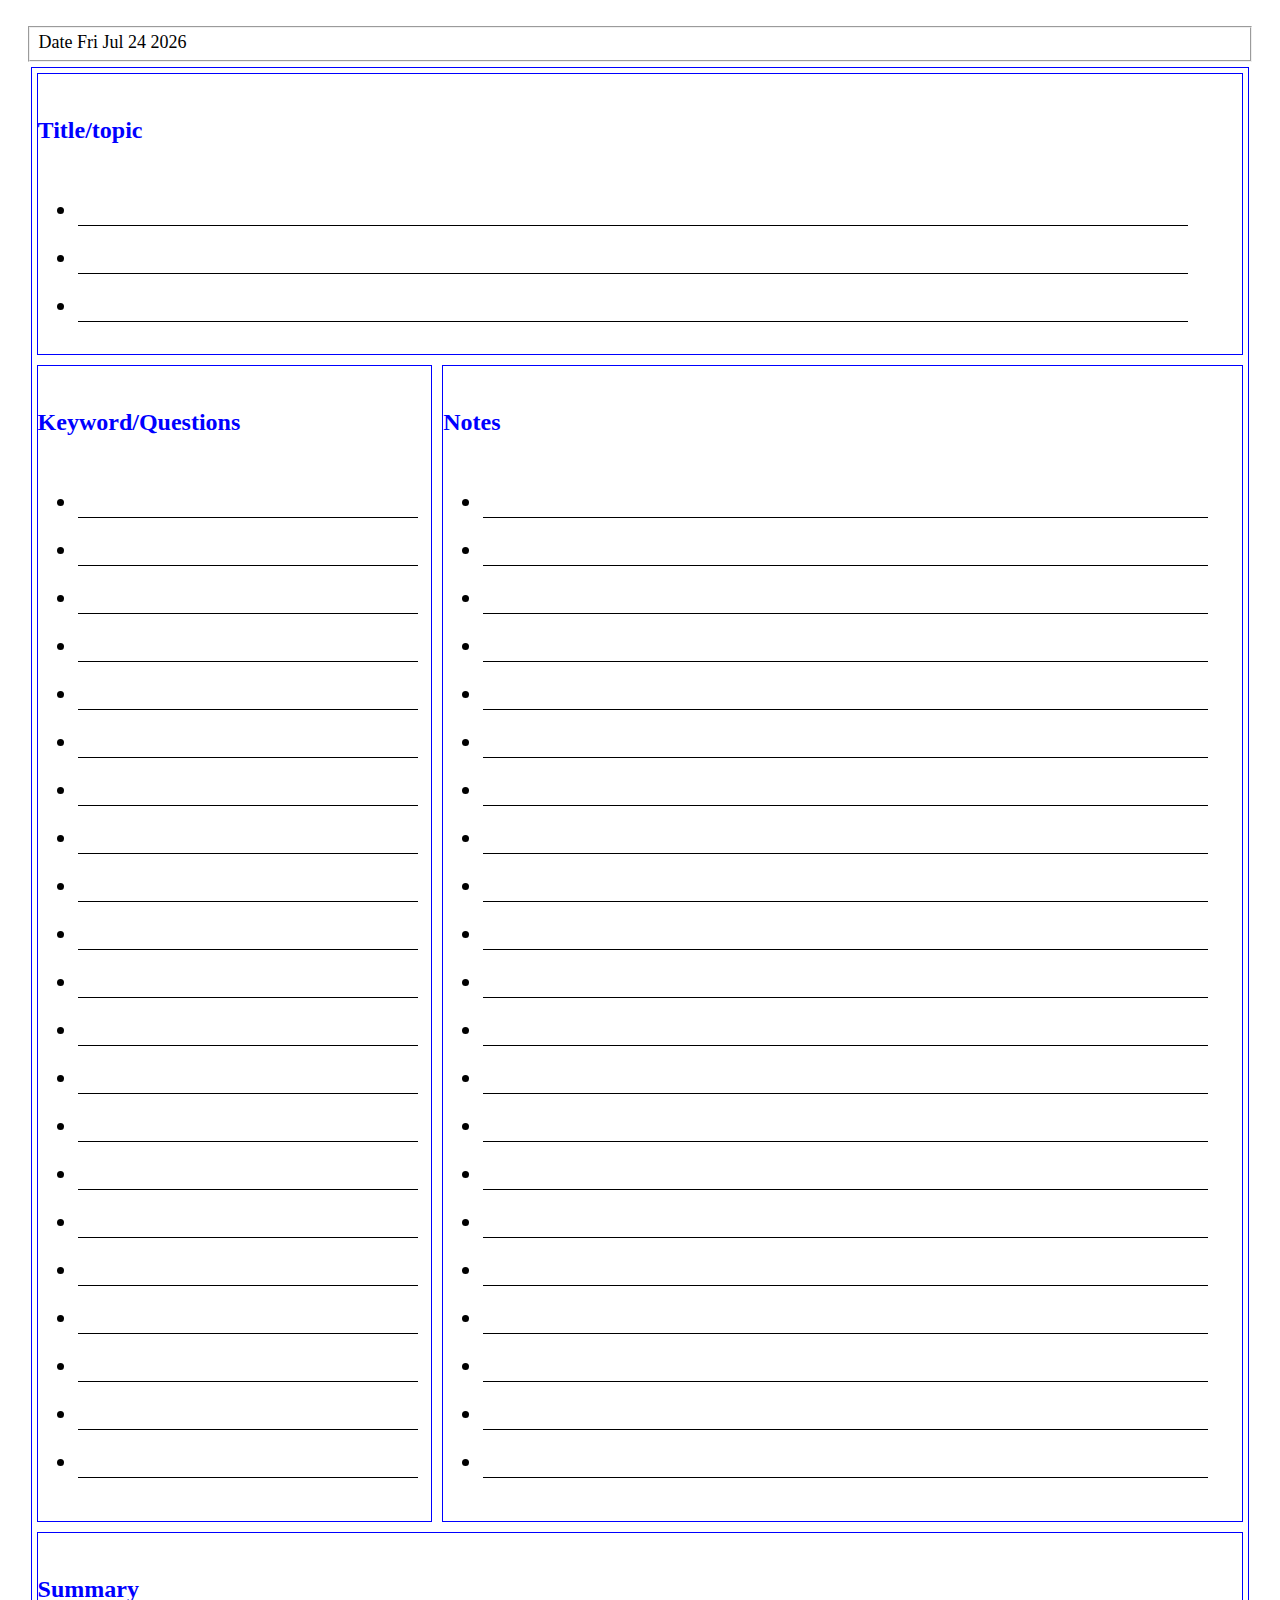
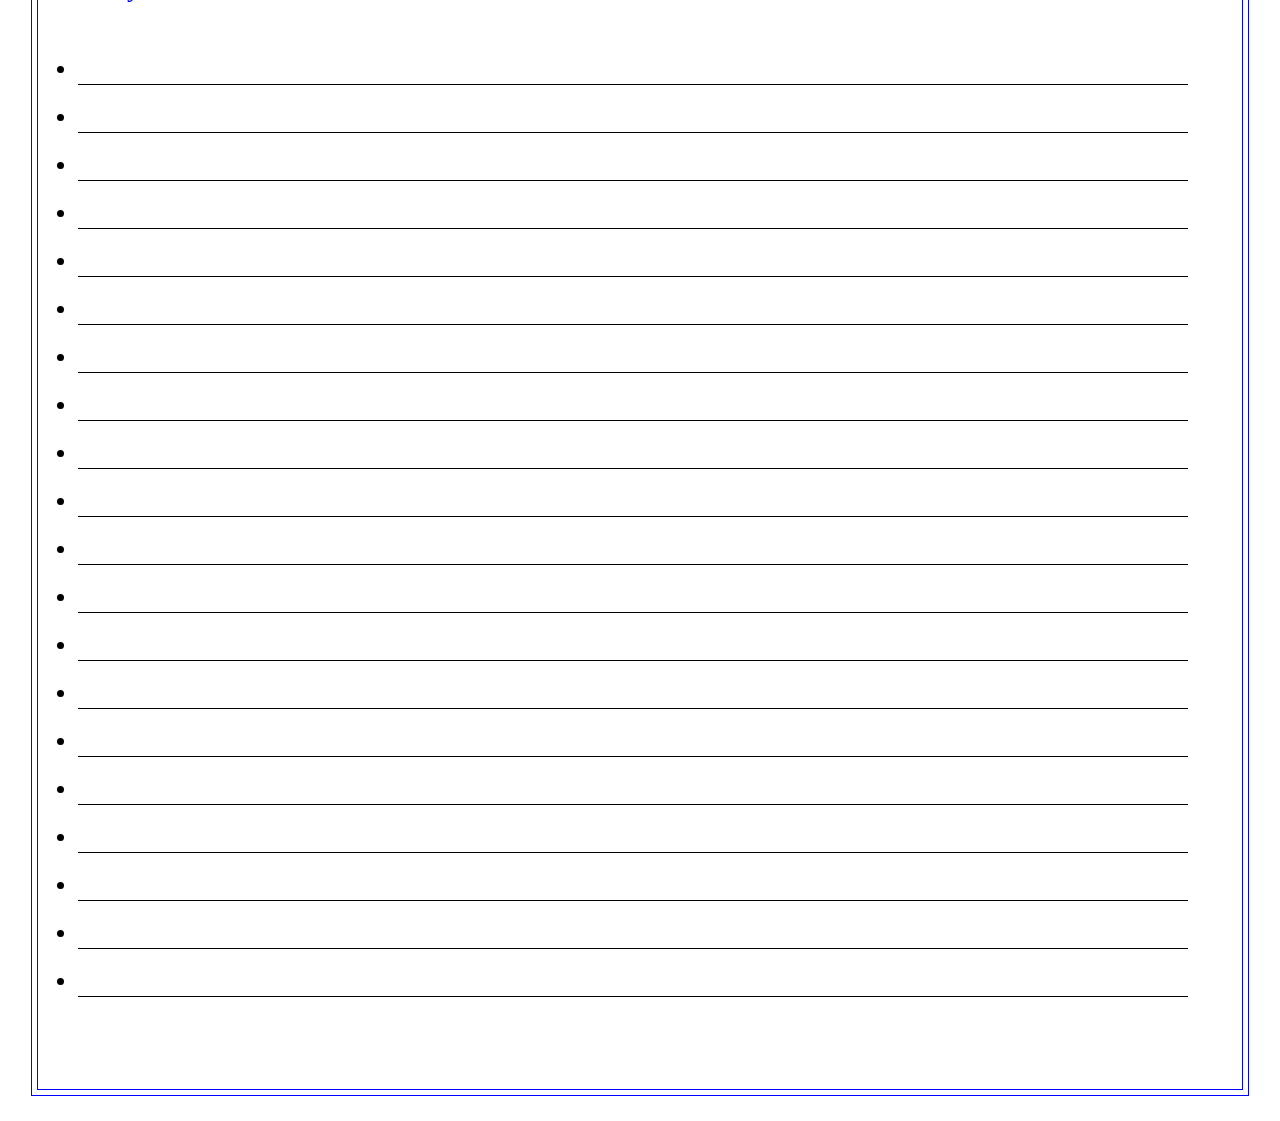
==== Student Paper - udemy/index.html @ 7f2a0c02 "adding student paper -udemy folder" ====
<!DOCTYPE html>
<html lang="en">

<head>
	<meta charset="UTF-8">
	<meta name="viewport" content="width=, initial-scale=">
	<title>Study Paper - dialy</title>
	<link rel="stylesheet" href="style.css" />
</head>

<body>
  <fieldset>
<p><label>Date <input type="datetime" name="date_today" id="today"></label>
</fieldset>


<div class="container">
  
<div class="title">
  <header><h4>Title/topic</h4></header>
<ul>
<li><input type="text"></li>
<li><input type="text"></li>
<li><input type="text"></li>
</ul>
</div>

<div class="keywords">
  <header><h4>Keyword/Questions</h4></header>

<ul>
<li><input type="text"></li>
<li><input type="text"></li>
<li><input type="text"></li>
<li><input type="text"></li>
<li><input type="text"></li>
<li><input type="text"></li>
<li><input type="text"></li>
<li><input type="text"></li>
<li><input type="text"></li>
<li><input type="text"></li>
<li><input type="text"></li>
<li><input type="text"></li>
<li><input type="text"></li>
<li><input type="text"></li>
<li><input type="text"></li>
<li><input type="text"></li>
<li><input type="text"></li>
<li><input type="text"></li>
<li><input type="text"></li>
<li><input type="text"></li>
<li><input type="text"></li>

</ul>
</div>

<div class="notes">
  <header><h4>Notes</h4></header>

<ul>
<li><input type="text"></li>
<li><input type="text"></li>
<li><input type="text"></li>
<li><input type="text"></li>
<li><input type="text"></li>
<li><input type="text"></li>
<li><input type="text"></li>
<li><input type="text"></li>
<li><input type="text"></li>
<li><input type="text"></li>
<li><input type="text"></li>
<li><input type="text"></li>
<li><input type="text"></li>
<li><input type="text"></li>
<li><input type="text"></li>
<li><input type="text"></li>
<li><input type="text"></li>
<li><input type="text"></li>
<li><input type="text"></li>
<li><input type="text"></li>

<li><input type="text"></li>

</ul>
</div>

<div class="summary">
  <header><h4>Summary</h4></header>

<ul>
<li><input type="text"></li>
<li><input type="text"></li>
<li><input type="text"></li>
<li><input type="text"></li>
<li><input type="text"></li>
<li><input type="text"></li>
<li><input type="text"></li>
<li><input type="text"></li>
<li><input type="text"></li>
<li><input type="text"></li>
<li><input type="text"></li>
<li><input type="text"></li>
<li><input type="text"></li>
<li><input type="text"></li>
<li><input type="text"></li>
<li><input type="text"></li>
<li><input type="text"></li>
<li><input type="text"></li>
<li><input type="text"></li>
<li><input type="text"></li>

</ul>
</div>
</div>

<script src="script.js"></script>
</body>
</html>
---- Student Paper - udemy/style.css ----
body{
  margin:2%;
  font-size:12px;
}
div{
  border:1px solid blue;
  margin:5px 5px;
  font-size:1.5rem;
  line-height:2;
}
.container {
display: grid;
grid-template-columns: repeat(3,1fr);
grid-template-rows: 1fr 4fr 4fr;
}
.title{
  grid-column-start: 1;
  grid-column-end: 4;

}
.keywords{
  grid-column-start: 1;
}
.notes{
  grid-column-start: 2;
  grid-column-end:4;
}
.summary{
  grid-column-start:1;
  grid-column-end: 4;
}
li input{
  border:none;
  border-bottom:1px solid black;
  
}
input { width:95%; height:100%; color:brown;font-size: x-large;}
h4{color:blue;}
fieldset *{
all:unset;
font-size:large;
font-
}
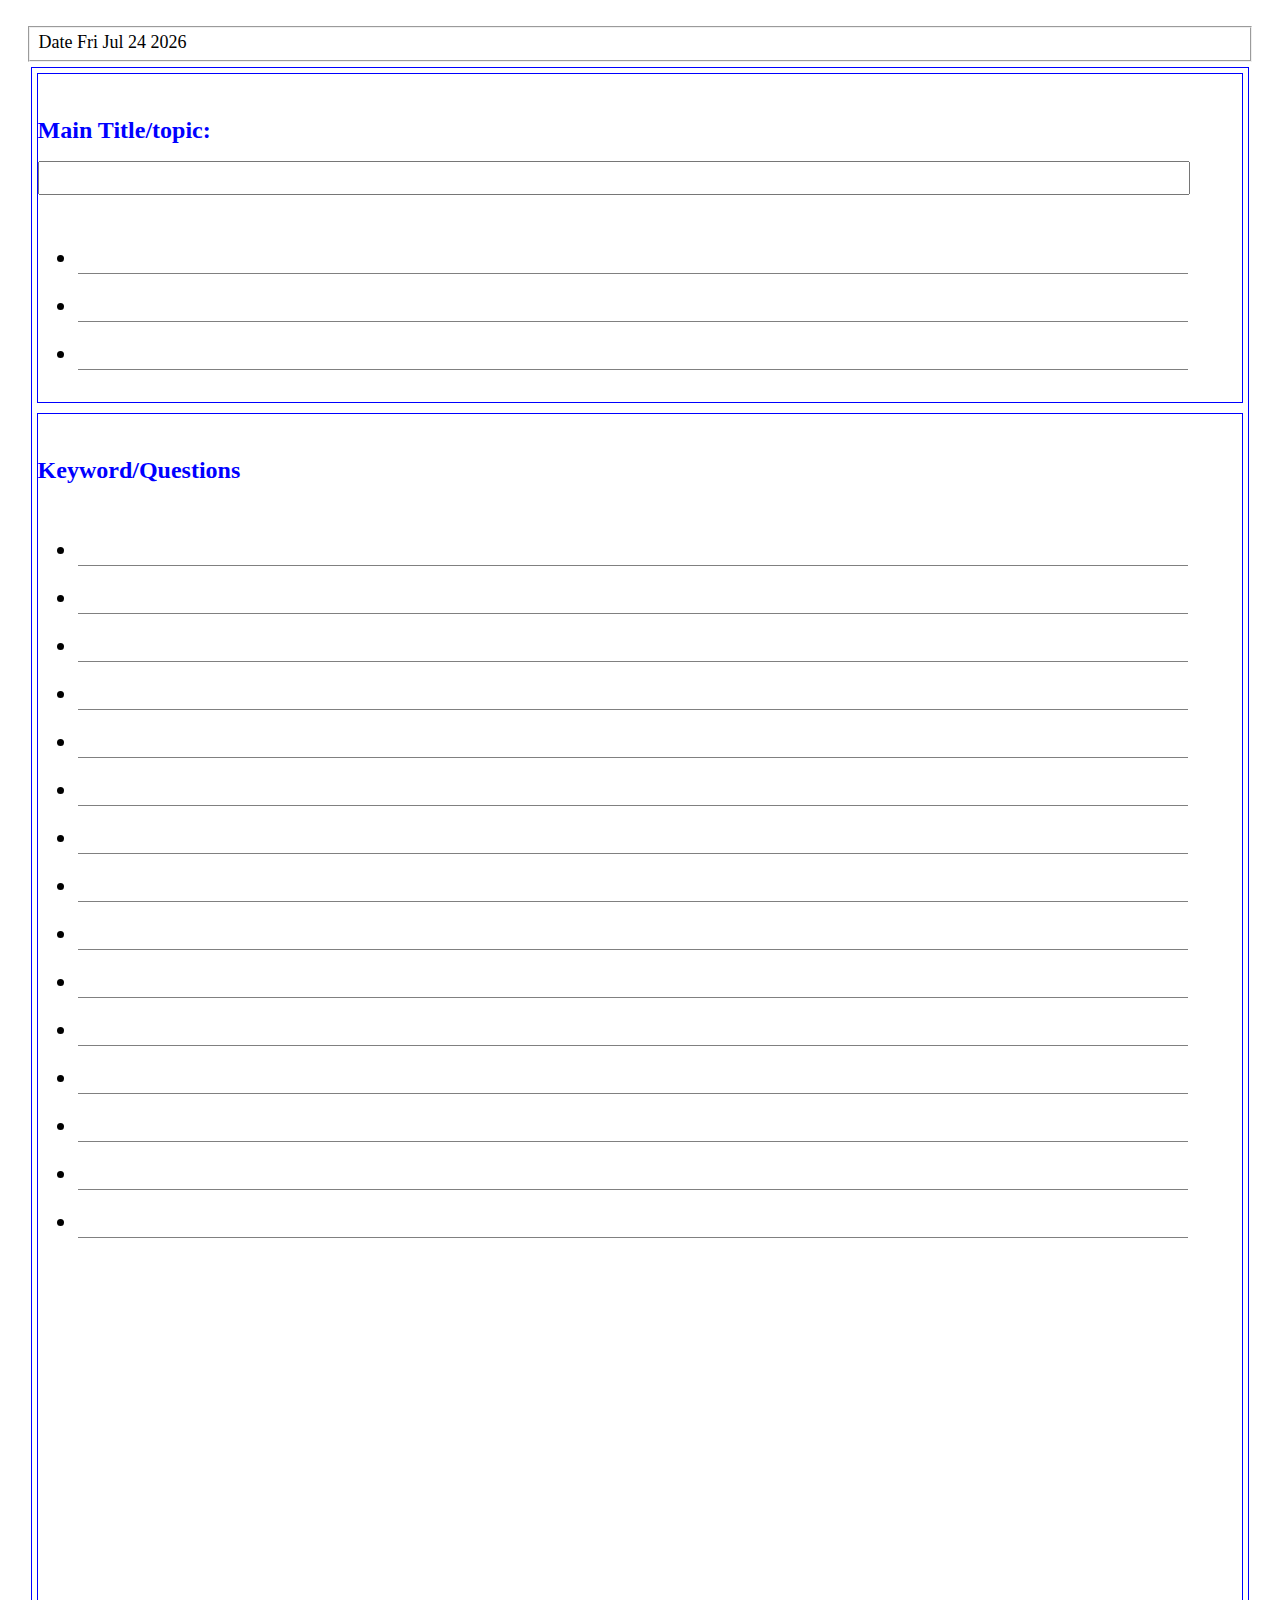
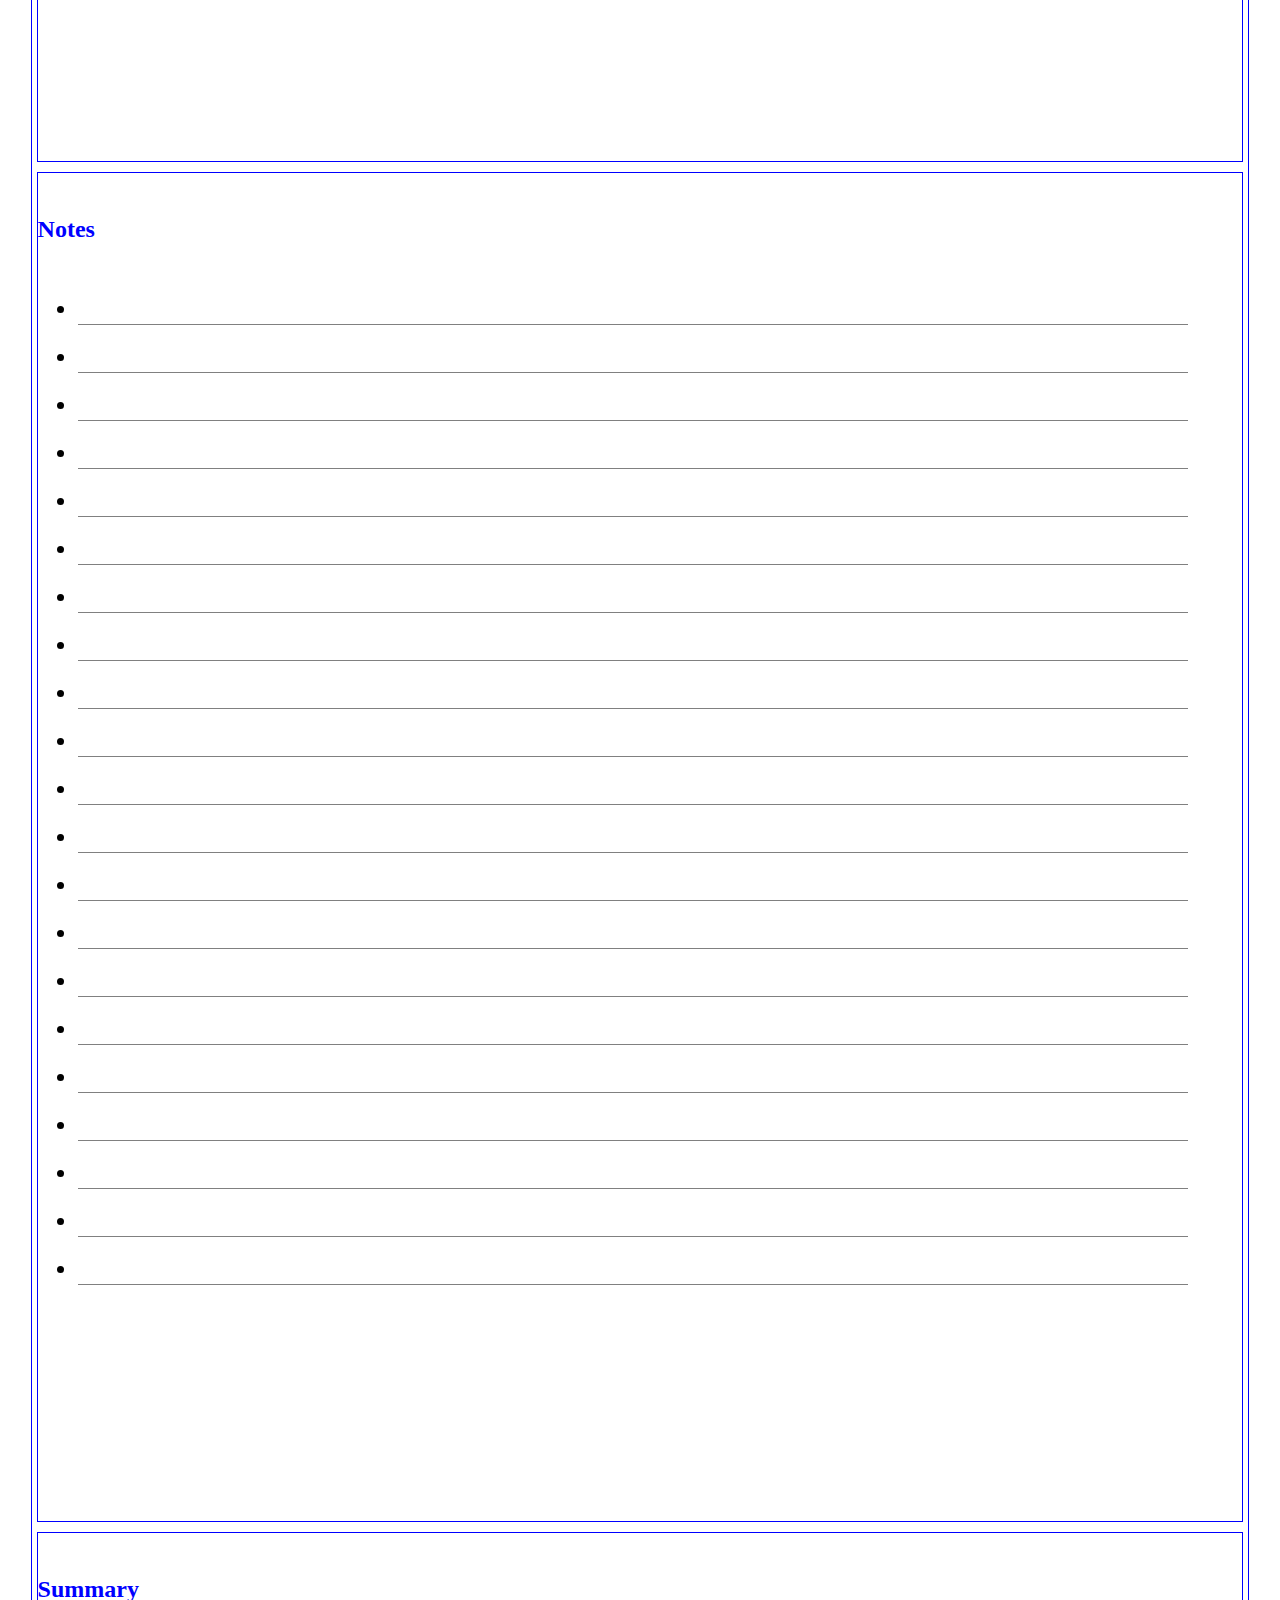
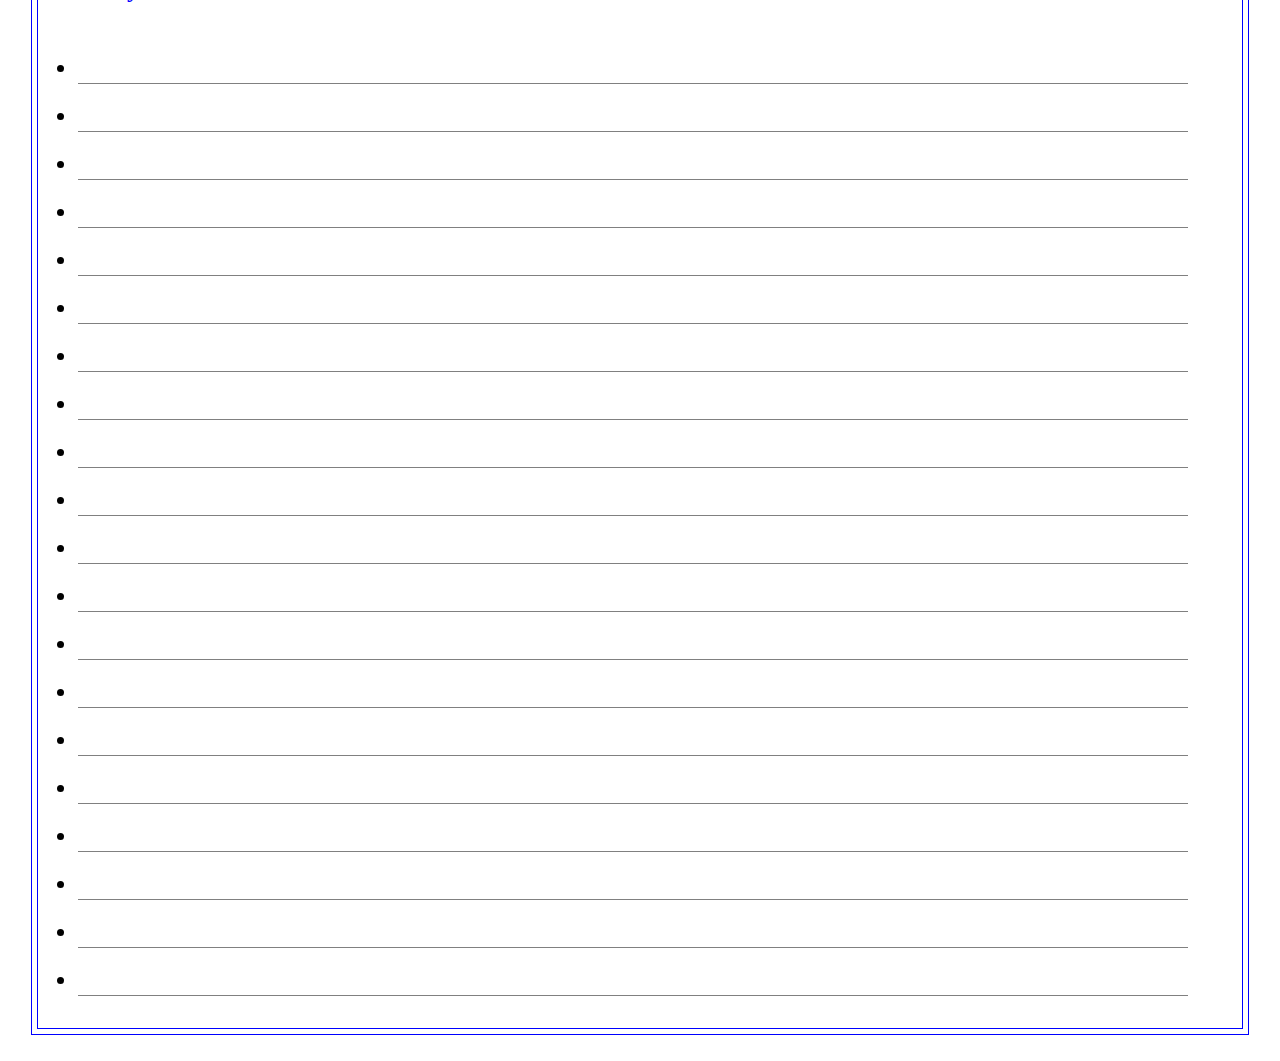
==== commit 2b4848c6: "adding print.css file for student paper - udemy" ====
--- a/Student Paper - udemy/index.html
+++ b/Student Paper - udemy/index.html
@@ -3,116 +3,126 @@
 
 <head>
 	<meta charset="UTF-8">
-	<meta name="viewport" content="width=, initial-scale=">
-	<title>Study Paper - dialy</title>
-	<link rel="stylesheet" href="style.css" />
+  <meta http-equiv="X-UA-Compatible" content="IE=edge">
+  <meta name="viewport" content="width=device-width, initial-scale=1.0">
+	<title>Study Paper - My Notes</title>
+	<link rel="stylesheet" media="screen" href="style.css" />
+	<link rel="stylesheet" media="print" href="print.css">
 </head>
 
 <body>
-  <fieldset>
-<p><label>Date <input type="datetime" name="date_today" id="today"></label>
-</fieldset>
+	<fieldset>
+		<p><label>Date <input type="datetime" name="date_today" id="today"></label>
+	</fieldset>
 
 
-<div class="container">
-  
-<div class="title">
-  <header><h4>Title/topic</h4></header>
-<ul>
-<li><input type="text"></li>
-<li><input type="text"></li>
-<li><input type="text"></li>
-</ul>
-</div>
+	<div class="container">
 
-<div class="keywords">
-  <header><h4>Keyword/Questions</h4></header>
+		<div class="title">
+			<header>
+				<h4>Main Title/topic:
+				<input name="main-title" placehoder = "Enter the Main Title of this paper" 
+				  class="inline" type="text">
+						</h4>
+			</header>
+			<ul>
 
-<ul>
-<li><input type="text"></li>
-<li><input type="text"></li>
-<li><input type="text"></li>
-<li><input type="text"></li>
-<li><input type="text"></li>
-<li><input type="text"></li>
-<li><input type="text"></li>
-<li><input type="text"></li>
-<li><input type="text"></li>
-<li><input type="text"></li>
-<li><input type="text"></li>
-<li><input type="text"></li>
-<li><input type="text"></li>
-<li><input type="text"></li>
-<li><input type="text"></li>
-<li><input type="text"></li>
-<li><input type="text"></li>
-<li><input type="text"></li>
-<li><input type="text"></li>
-<li><input type="text"></li>
-<li><input type="text"></li>
+				<li><input type="text"></li>
+				<li><input type="text"></li>
+				<li><input type="text"></li>
+			</ul>
+		</div>
 
-</ul>
-</div>
+		<div class="keywords">
+			<header>
+				<h4>Keyword/Questions</h4>
+			</header>
 
-<div class="notes">
-  <header><h4>Notes</h4></header>
+			<ul>
+				<li><input type="text"></li>
+				<li><input type="text"></li>
+				<li><input type="text"></li>
+				<li><input type="text"></li>
+				<li><input type="text"></li>
+				<li><input type="text"></li>
+				<li><input type="text"></li>
+				<li><input type="text"></li>
+				<li><input type="text"></li>
+				<li><input type="text"></li>
+				<li><input type="text"></li>
+				<li><input type="text"></li>
+				<li><input type="text"></li>
+				<li><input type="text"></li>
+				<li><input type="text"></li>
+	
 
-<ul>
-<li><input type="text"></li>
-<li><input type="text"></li>
-<li><input type="text"></li>
-<li><input type="text"></li>
-<li><input type="text"></li>
-<li><input type="text"></li>
-<li><input type="text"></li>
-<li><input type="text"></li>
-<li><input type="text"></li>
-<li><input type="text"></li>
-<li><input type="text"></li>
-<li><input type="text"></li>
-<li><input type="text"></li>
-<li><input type="text"></li>
-<li><input type="text"></li>
-<li><input type="text"></li>
-<li><input type="text"></li>
-<li><input type="text"></li>
-<li><input type="text"></li>
-<li><input type="text"></li>
+			</ul>
+		</div>
 
-<li><input type="text"></li>
+		<div class="notes">
+			<header>
+				<h4>Notes</h4>
+			</header>
 
-</ul>
-</div>
+			<ul>
+				<li><input type="text"></li>
+				<li><input type="text"></li>
+				<li><input type="text"></li>
+				<li><input type="text"></li>
+				<li><input type="text"></li>
+				<li><input type="text"></li>
+				<li><input type="text"></li>
+				<li><input type="text"></li>
+				<li><input type="text"></li>
+				<li><input type="text"></li>
+				<li><input type="text"></li>
+				<li><input type="text"></li>
+				<li><input type="text"></li>
+				<li><input type="text"></li>
+				<li><input type="text"></li>
+				<li><input type="text"></li>
+				<li><input type="text"></li>
+				<li><input type="text"></li>
+				<li><input type="text"></li>
+				<li><input type="text"></li>
 
-<div class="summary">
-  <header><h4>Summary</h4></header>
+				<li><input type="text"></li>
 
-<ul>
-<li><input type="text"></li>
-<li><input type="text"></li>
-<li><input type="text"></li>
-<li><input type="text"></li>
-<li><input type="text"></li>
-<li><input type="text"></li>
-<li><input type="text"></li>
-<li><input type="text"></li>
-<li><input type="text"></li>
-<li><input type="text"></li>
-<li><input type="text"></li>
-<li><input type="text"></li>
-<li><input type="text"></li>
-<li><input type="text"></li>
-<li><input type="text"></li>
-<li><input type="text"></li>
-<li><input type="text"></li>
-<li><input type="text"></li>
-<li><input type="text"></li>
-<li><input type="text"></li>
+			</ul>
+		</div>
 
-</ul>
-</div>
-</div>
+		<div class="summary">
+			<header>
+				<h4>Summary</h4>
+			</header>
 
-<script src="script.js"></script>
+			<ul>
+				<li><input type="text"></li>
+				<li><input type="text"></li>
+				<li><input type="text"></li>
+				<li><input type="text"></li>
+				<li><input type="text"></li>
+				<li><input type="text"></li>
+				<li><input type="text"></li>
+				<li><input type="text"></li>
+				<li><input type="text"></li>
+				<li><input type="text"></li>
+				<li><input type="text"></li>
+				<li><input type="text"></li>
+				<li><input type="text"></li>
+				<li><input type="text"></li>
+				<li><input type="text"></li>
+				<li><input type="text"></li>
+				<li><input type="text"></li>
+				<li><input type="text"></li>
+				<li><input type="text"></li>
+				<li><input type="text"></li>
+
+			</ul>
+		</div>
+	</div>
+
+	<script src="script.js"></script>
 </body>
+
 </html>--- a/Student Paper - udemy/style.css
+++ b/Student Paper - udemy/style.css
@@ -1,43 +1,64 @@
-body{
-  margin:2%;
-  font-size:12px;
+body {
+  margin: 2%;
+  font-size: 12px;
 }
-div{
-  border:1px solid blue;
-  margin:5px 5px;
-  font-size:1.5rem;
-  line-height:2;
+
+div {
+  border: 1px solid blue;
+  margin: 5px 5px;
+  font-size: 1.5rem;
+  line-height: 2;
 }
+
 .container {
-display: grid;
-grid-template-columns: repeat(3,1fr);
-grid-template-rows: 1fr 4fr 4fr;
+  display: grid;
+  grid-template-columns: repeat(3, 1fr);
+  grid-template-rows: 1fr 4fr 4fr;
 }
-.title{
+
+.title {
   grid-column-start: 1;
   grid-column-end: 4;
 
 }
-.keywords{
+
+.keywords {
   grid-column-start: 1;
-}
-.notes{
-  grid-column-start: 2;
-  grid-column-end:4;
-}
-.summary{
-  grid-column-start:1;
   grid-column-end: 4;
 }
-li input{
-  border:none;
-  border-bottom:1px solid black;
-  
+
+.notes {
+  grid-column-start: 1;
+  grid-column-end: 4;
 }
-input { width:95%; height:100%; color:brown;font-size: x-large;}
-h4{color:blue;}
-fieldset *{
-all:unset;
-font-size:large;
-font-
+
+.summary {
+  grid-column-start: 1;
+  grid-column-end: 4;
+}
+
+li input {
+  border: none;
+  border-bottom: 1px solid gray;
+
+}
+
+input {
+  width: 95%;
+  height: 100%;
+  color: brown;
+  font-size: x-large;
+}
+
+h4 {
+  color: blue;
+}
+
+fieldset * {
+  all: unset;
+  font-size: large;
+}
+
+.inline {
+  /* display: inline; */
 }--- a/Student Paper - udemy/print.css
+++ b/Student Paper - udemy/print.css
@@ -0,0 +1,25 @@
+div,ul,li,input{
+  padding: unset;
+  margin: unset;
+}
+body {
+  margin: 1%;
+  font-size: 12px;
+}
+
+
+div {
+  border: 1px solid blue;
+  /* margin: 5px 5px; */
+  font-size: 14px;
+  /* line-height: 2; */
+}
+input{
+  border-bottom: 2px solid green;
+  min-width: 98%;
+
+}
+
+li{
+  margin-bottom:5px;
+}